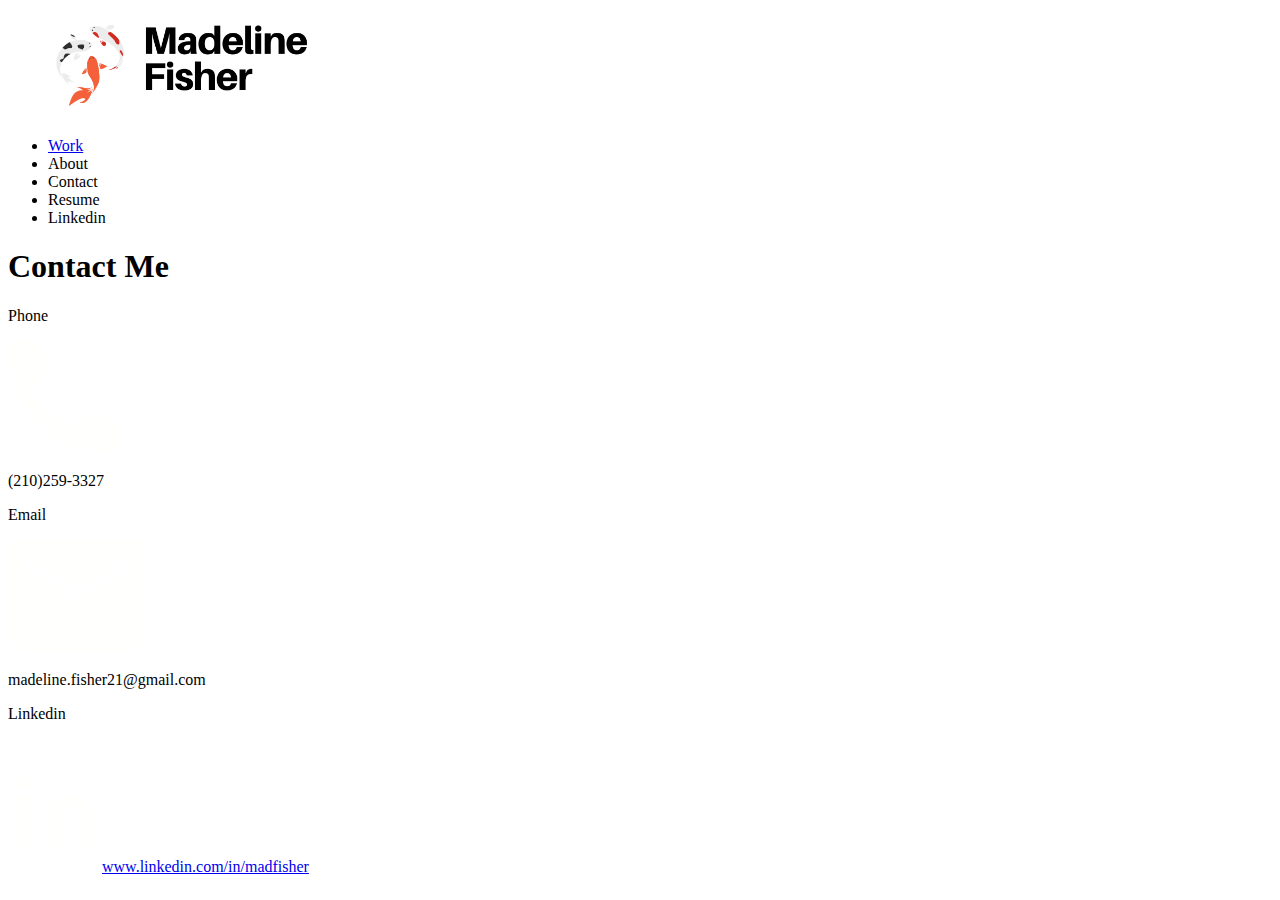
==== contact.html @ 83663ca5 "contact page" ====
<!DOCTYPE html>
<html>
    <head>
        <title>Comtact Me</title>
        <link rel="preconnect" href="https://fonts.googleapis.com">
        <link rel="preconnect" href="https://fonts.gstatic.com" crossorigin>
        <link href="https://fonts.googleapis.com/css2?family=Encode+Sans+Semi+
        Condensed:wght@300;600&family=Raleway:wght@600;800&display=swap" rel="stylesheet">
        <link  href ="css/style.css" type ="text/css" rel = "stylesheet">
    </head>
    <body>
        <nav class="navbar">
            <a class = "home" href="index.html">
                <img  class= "logo" src="images/Logo.png" alt="Logo">
            </a>
            <ul class = 'navlist'>
                <li class = "nav-item">
                    <a class="nav-link" href = "Index.html">Work</a>
                </li>
                <li class = "nav-item">
                    <a class = "nav-link">About</a>
                </li>
                <li class = "nav-item">
                    <a class = "nav-link">Contact</a>
                </li>
                <li>
                    <a class = "nav-link">Resume</a>   
                </li>
                <li>
                    <a class = "nav-link">Linkedin</a>   
                </li> 
            </ul>
        </nav>
        <div class = "title">
            <h1 class = "contact-title"> Contact Me</h1>
        </div>
        <div class = "contact">
            <div class = "method phone">
                <p>Phone</p>
                <img src="images/phone.png" alt = "phone">
                <p>(210)259-3327</p>
            </div>
            <div class = "method email">
                <p>Email</p>
                <img src = "images/email.png" alt = "email">
                <p>madeline.fisher21@gmail.com</p>
            </div>
            <div class = "method Linkedin">
                <p>Linkedin</p>
                <img src="images/in.png" alt = "linkedin">
                <a href = 'https://www.linkedin.com/in/madfisher'> www.linkedin.com/in/madfisher</a>
                </a>
            </div>

        </div>
        <footer>

        </footer>

    </body>
</html>
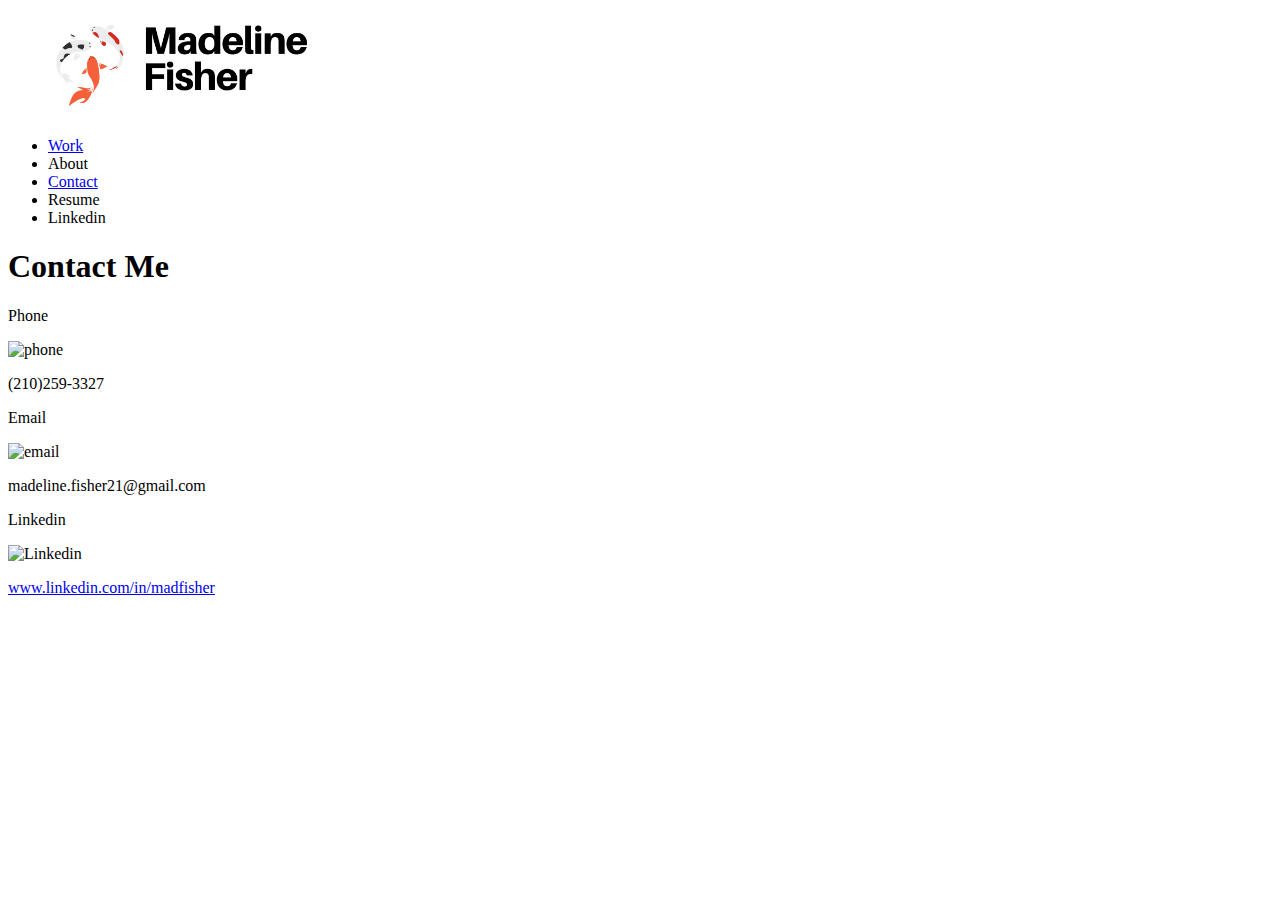
==== commit dd859f64: "update contact" ====
--- a/contact.html
+++ b/contact.html
@@ -1,7 +1,7 @@
 <!DOCTYPE html>
 <html>
     <head>
-        <title>Comtact Me</title>
+        <title>Contact Me</title>
         <link rel="preconnect" href="https://fonts.googleapis.com">
         <link rel="preconnect" href="https://fonts.gstatic.com" crossorigin>
         <link href="https://fonts.googleapis.com/css2?family=Encode+Sans+Semi+
@@ -14,48 +14,43 @@
                 <img  class= "logo" src="images/Logo.png" alt="Logo">
             </a>
             <ul class = 'navlist'>
-                <li class = "nav-item">
-                    <a class="nav-link" href = "Index.html">Work</a>
+                <li class = 'nav-item'>
+                    <a class="nav-link" href="Index.html">Work</a>
                 </li>
-                <li class = "nav-item">
-                    <a class = "nav-link">About</a>
+                <li class = 'nav-item'>
+                    <a class = 'nav-link'>About</a>
                 </li>
-                <li class = "nav-item">
-                    <a class = "nav-link">Contact</a>
+                <li class = 'nav-item'>
+                    <a class = 'nav-link' href="pages/contact.html">Contact</a>
                 </li>
                 <li>
-                    <a class = "nav-link">Resume</a>   
+                    <a class = 'nav-link'>Resume</a>   
                 </li>
                 <li>
-                    <a class = "nav-link">Linkedin</a>   
+                    <a class = 'nav-link'>Linkedin</a>   
                 </li> 
             </ul>
         </nav>
-        <div class = "title">
-            <h1 class = "contact-title"> Contact Me</h1>
+        <div class ="title">
+            <h1 class ="contact-title">Contact Me</h1>
         </div>
-        <div class = "contact">
-            <div class = "method phone">
+        <div class= 'contact'>
+            <div class="method phone">
                 <p>Phone</p>
                 <img src="images/phone.png" alt = "phone">
                 <p>(210)259-3327</p>
             </div>
-            <div class = "method email">
+            <div class ="method email">
                 <p>Email</p>
-                <img src = "images/email.png" alt = "email">
+                <img src="images/email.png" alt = 'email'>
                 <p>madeline.fisher21@gmail.com</p>
             </div>
-            <div class = "method Linkedin">
+            <div class ="method Linkedin">
                 <p>Linkedin</p>
-                <img src="images/in.png" alt = "linkedin">
-                <a href = 'https://www.linkedin.com/in/madfisher'> www.linkedin.com/in/madfisher</a>
-                </a>
+                <img src="images/in.png" alt="Linkedin">
+                <p><a href="https://www.linkedin.com/in/madfisher
+                ">www.linkedin.com/in/madfisher</a></p>
             </div>
-
         </div>
-        <footer>
-
-        </footer>
-
     </body>
 </html>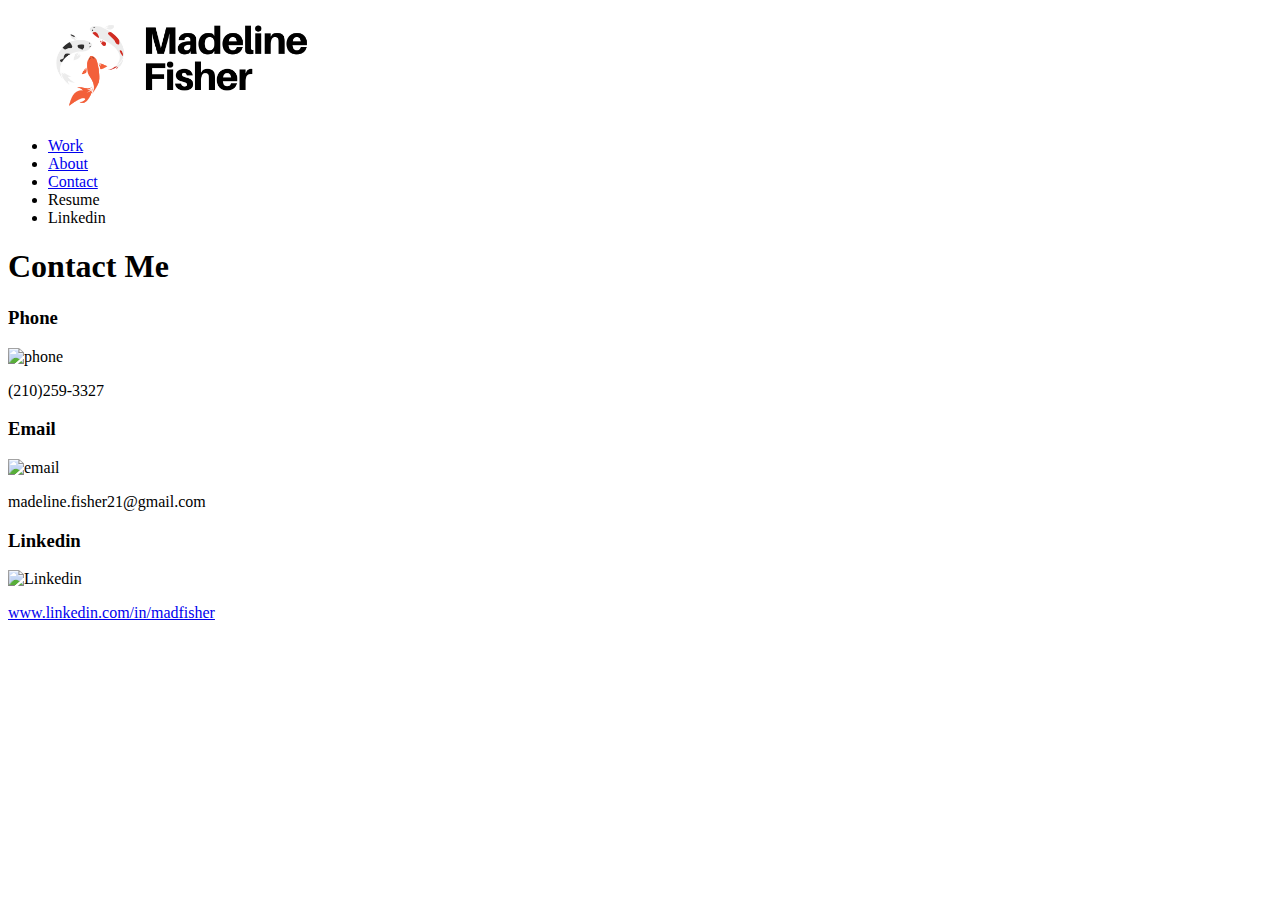
==== commit 4460dc17: "updates navigation and home page icons" ====
--- a/contact.html
+++ b/contact.html
@@ -18,10 +18,10 @@
                     <a class="nav-link" href="Index.html">Work</a>
                 </li>
                 <li class = 'nav-item'>
-                    <a class = 'nav-link'>About</a>
+                    <a class = 'nav-link' href="about.html">About</a>
                 </li>
                 <li class = 'nav-item'>
-                    <a class = 'nav-link' href="pages/contact.html">Contact</a>
+                    <a class = 'nav-link' href="contact.html">Contact</a>
                 </li>
                 <li>
                     <a class = 'nav-link'>Resume</a>   
@@ -32,23 +32,23 @@
             </ul>
         </nav>
         <div class ="title">
-            <h1 class ="contact-title">Contact Me</h1>
+            <h1 class ="page-title">Contact Me</h1>
         </div>
         <div class= 'contact'>
             <div class="method phone">
-                <p>Phone</p>
+                <h3>Phone</h3>
                 <img src="images/phone.png" alt = "phone">
-                <p>(210)259-3327</p>
+                <p class = "contact-bottom">(210)259-3327</p>
             </div>
             <div class ="method email">
-                <p>Email</p>
-                <img src="images/email.png" alt = 'email'>
-                <p>madeline.fisher21@gmail.com</p>
+                <h3>Email</h3>
+                <img src="images/email.png" alt = "email">
+                <p class = "contact-bottom">madeline.fisher21@gmail.com</p>
             </div>
             <div class ="method Linkedin">
-                <p>Linkedin</p>
+                <h3>Linkedin</h3>
                 <img src="images/in.png" alt="Linkedin">
-                <p><a href="https://www.linkedin.com/in/madfisher
+                <p class = "contact-bottom3"><a href="https://www.linkedin.com/in/madfisher
                 ">www.linkedin.com/in/madfisher</a></p>
             </div>
         </div>
